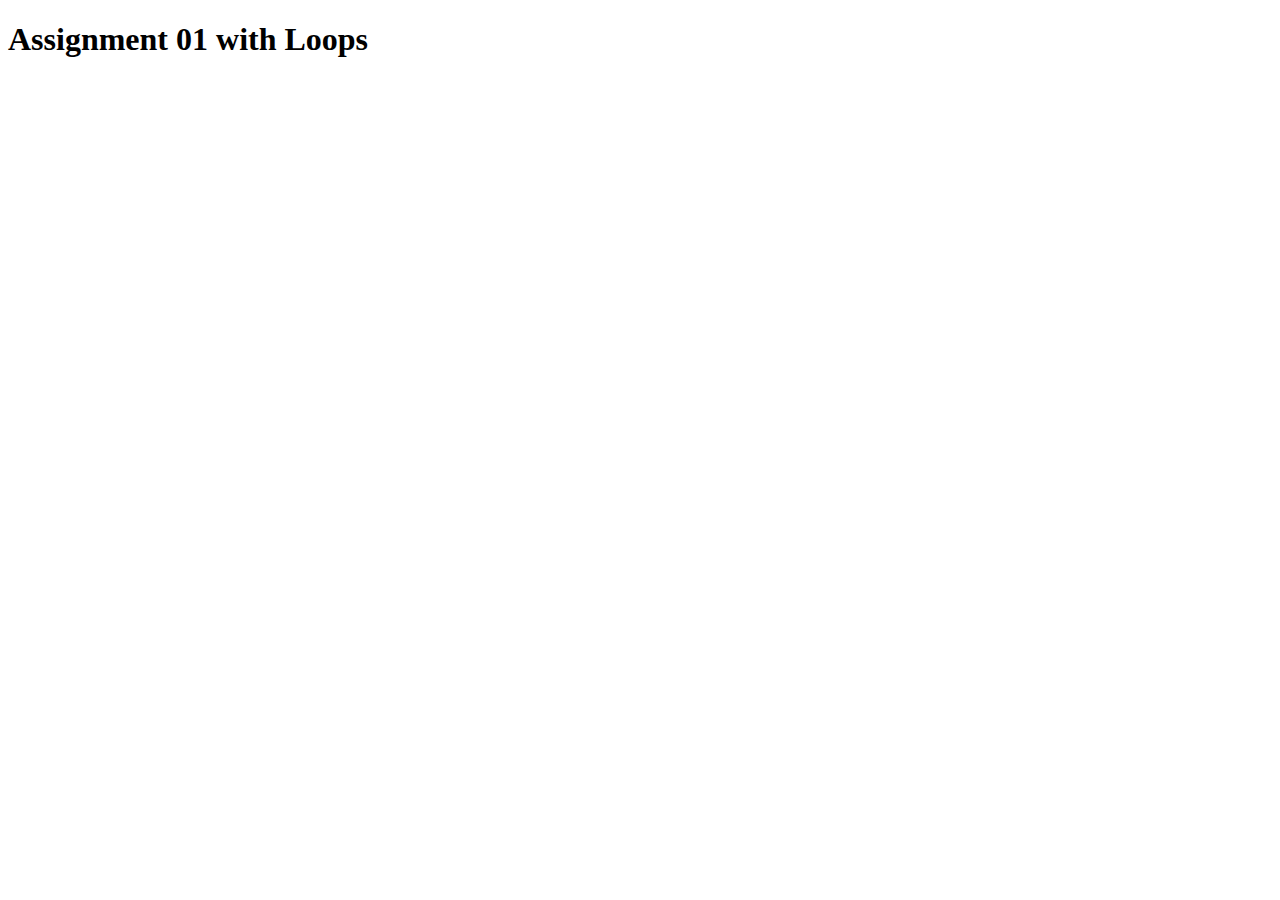
==== Assignment01/Assignment1.html @ 43463aa4 "Assignment 1 Part 3" ====
<!doctype html>
<html lang="en">
    <header>
        <meta charset="utf-8">
        <title>Assignment 01 Loops</title>
        <style href="css/Assignment01.css" type="stylesheet">
        </style>
    </header>
    <body>
        <main>
            <h1>Assignment 01 with Loops</h1>
        </main>
    
        <script src="js/Assignment01.js">
        </script>
    </body>
</html>
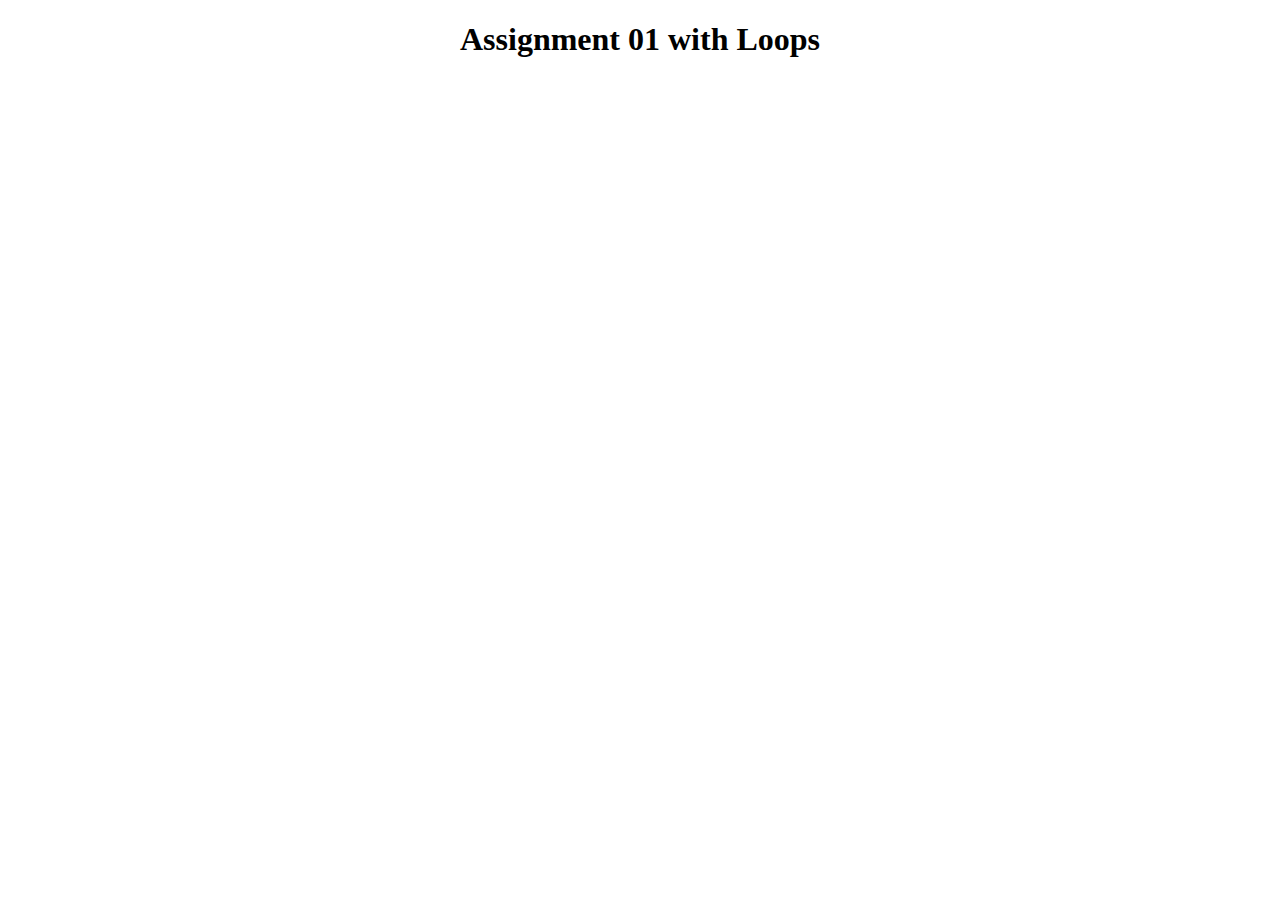
==== commit 99600700: "correction of a typo" ====
--- a/Assignment01/Assignment1.html
+++ b/Assignment01/Assignment1.html
@@ -3,8 +3,7 @@
     <header>
         <meta charset="utf-8">
         <title>Assignment 01 Loops</title>
-        <style href="css/Assignment01.css" type="stylesheet">
-        </style>
+        <link href="css/Assignment01.css" rel="stylesheet" type="text/css">
     </header>
     <body>
         <main>
--- a/Assignment01/css/Assignment01.css
+++ b/Assignment01/css/Assignment01.css
@@ -0,0 +1,3 @@
+main {
+    text-align:center;
+}